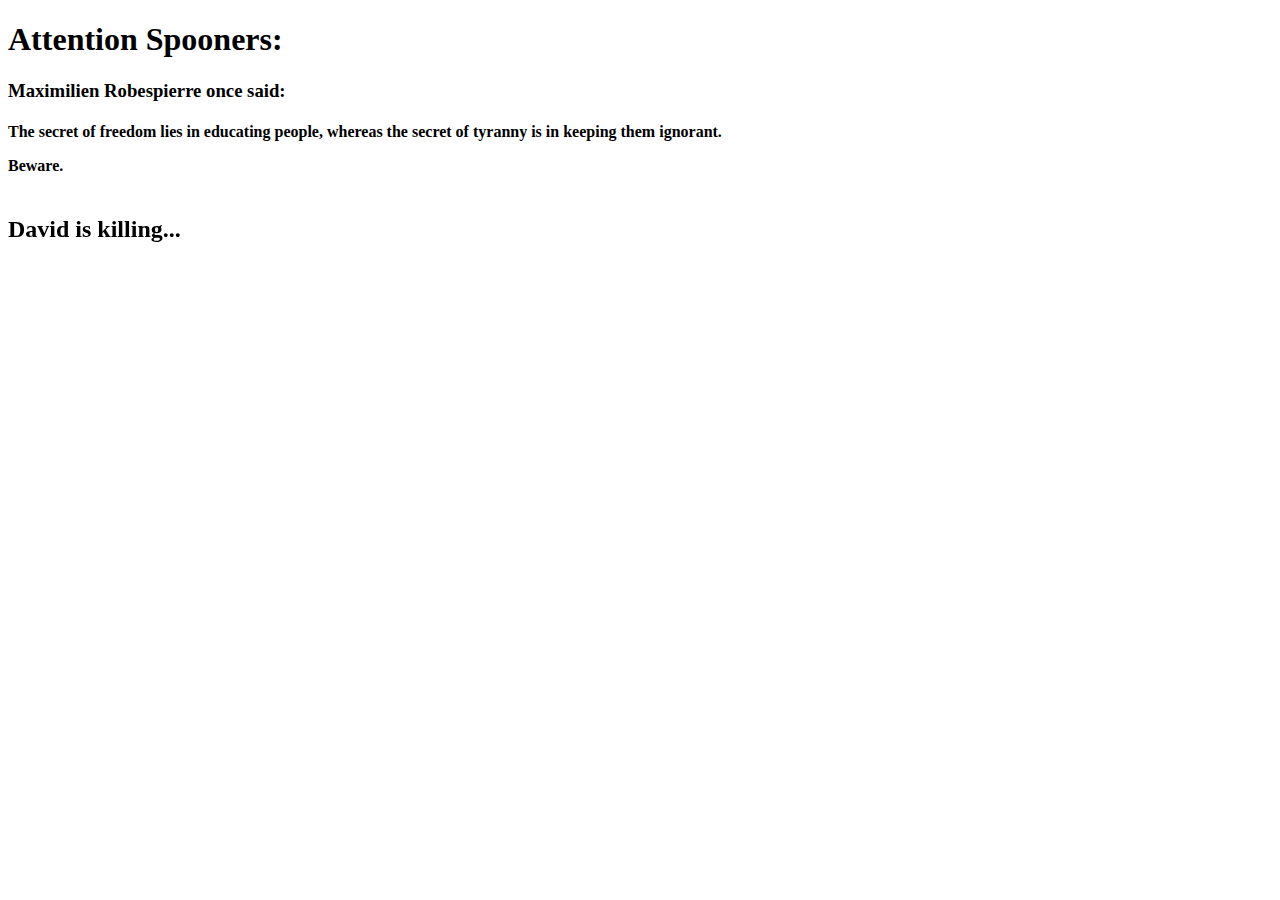
==== index.html @ ee6c7249 "yep" ====
<!DOCTYPE html>
<html>
<head>
	<title></title>
	<meta charset="utf-8">
    <meta http-equiv="X-UA-Compatible" content="IE=edge">
    <meta name="viewport" content="width=device-width, initial-scale=1">
    <meta name="description" content="spoons">
    <link href="styles.css" rel = "stylesheet">
</head>
<body>
<div>
	<h1>Attention Spooners:</h1>
	<h3>Maximilien Robespierre once said:</h4>
	<h4>The secret of freedom lies in educating people, whereas the secret of tyranny is in keeping them ignorant.</p>
	<p>Beware.</p>
</div>
<div class="flip-container" ontouchstart="this.classList.toggle('hover');">
	<div class="flipper">
		<div class="front">
			<h2> David is killing... </h2>
		</div>
		<div class="back">
			<h2> Deepthi </h2>
		</div>
	</div>
</div>
</body>
</html>
---- styles.css ----
/* entire container, keeps perspective */
.flip-container {
	perspective: 1000;
}
	/* flip the pane when hovered */
	.flip-container:hover .flipper, .flip-container.hover .flipper {
		transform: rotateY(180deg);
	}

.flip-container, .front, .back {
	width: 320px;
	height: 480px;
}

/* flip speed goes here */
.flipper {
	transition: 3s;
	transform-style: preserve-3d;

	position: relative;
}

/* hide back of pane during swap */
.front, .back {
	backface-visibility: hidden;

	position: absolute;
	top: 0;
	left: 0;
}

/* front pane, placed above back */
.front {
	z-index: 2;
	/* for firefox 31 */
	transform: rotateY(0deg);
}

/* back, initially hidden pane */
.back {
	transform: rotateY(180deg);
}
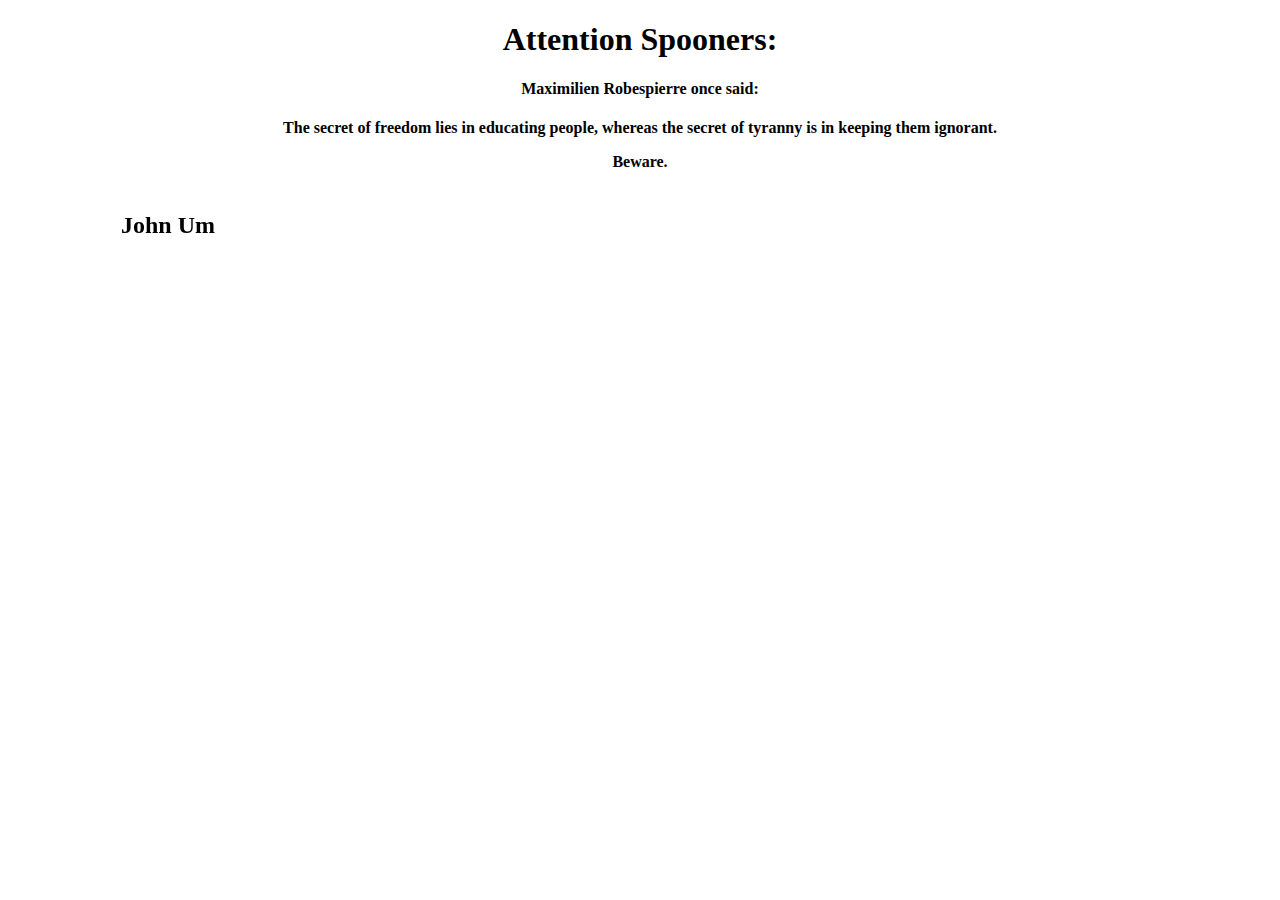
==== commit 4969c673: "hi." ====
--- a/index.html
+++ b/index.html
@@ -11,17 +11,17 @@
 <body>
 <div>
 	<h1>Attention Spooners:</h1>
-	<h3>Maximilien Robespierre once said:</h4>
+	<h4>Maximilien Robespierre once said:</h4>
 	<h4>The secret of freedom lies in educating people, whereas the secret of tyranny is in keeping them ignorant.</p>
 	<p>Beware.</p>
 </div>
 <div class="flip-container" ontouchstart="this.classList.toggle('hover');">
 	<div class="flipper">
 		<div class="front">
-			<h2> David is killing... </h2>
+			<h2> John Um </h2>
 		</div>
 		<div class="back">
-			<h2> Deepthi </h2>
+			<h2> Riya Shah </h2>
 		</div>
 	</div>
 </div>
--- a/styles.css
+++ b/styles.css
@@ -1,8 +1,8 @@
-/* entire container, keeps perspective */
+
 .flip-container {
 	perspective: 1000;
 }
-	/* flip the pane when hovered */
+	
 	.flip-container:hover .flipper, .flip-container.hover .flipper {
 		transform: rotateY(180deg);
 	}
@@ -12,15 +12,13 @@
 	height: 480px;
 }
 
-/* flip speed goes here */
 .flipper {
-	transition: 3s;
+	transition: 2s;
 	transform-style: preserve-3d;
 
 	position: relative;
 }
 
-/* hide back of pane during swap */
 .front, .back {
 	backface-visibility: hidden;
 
@@ -29,14 +27,16 @@
 	left: 0;
 }
 
-/* front pane, placed above back */
 .front {
 	z-index: 2;
 	/* for firefox 31 */
 	transform: rotateY(0deg);
 }
 
-/* back, initially hidden pane */
 .back {
 	transform: rotateY(180deg);
 }
+
+h1, h2, h3, h4, h5, h6, p {
+	text-align: center;
+}
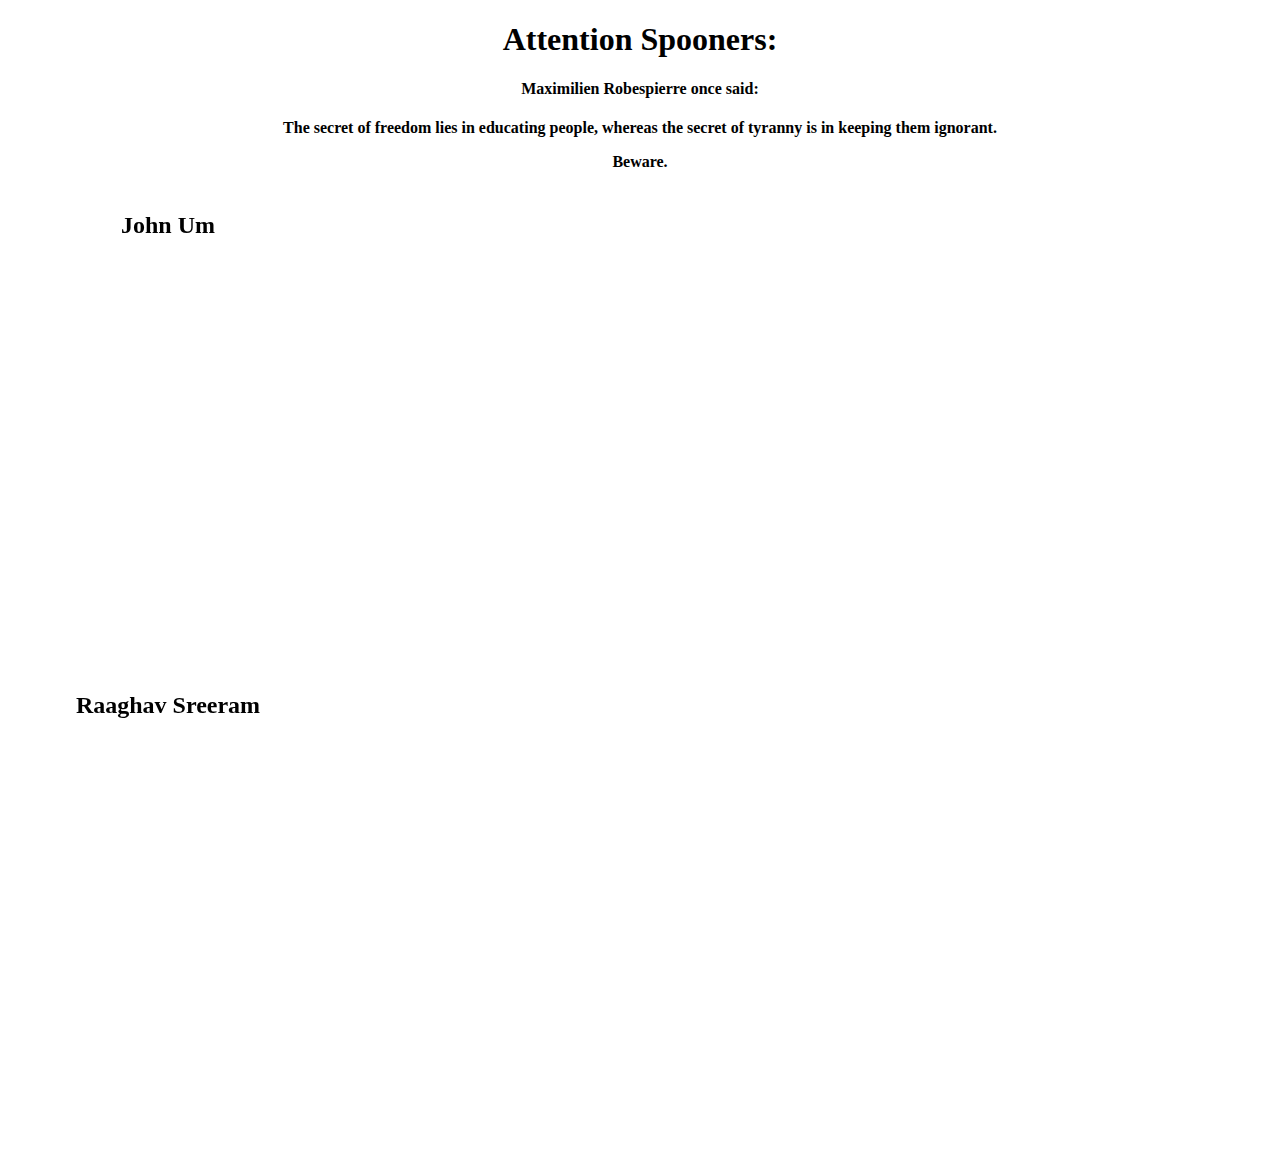
==== commit 826eac9c: "." ====
--- a/index.html
+++ b/index.html
@@ -25,5 +25,15 @@
 		</div>
 	</div>
 </div>
+<div class="flip-container" ontouchstart="this.classList.toggle('hover');">
+	<div class="flipper">
+		<div class="front">
+			<h2> Raaghav Sreeram </h2>
+		</div>
+		<div class="back">
+			<h2> Anna Chi </h2>
+		</div>
+</div>
+</div>
 </body>
 </html>
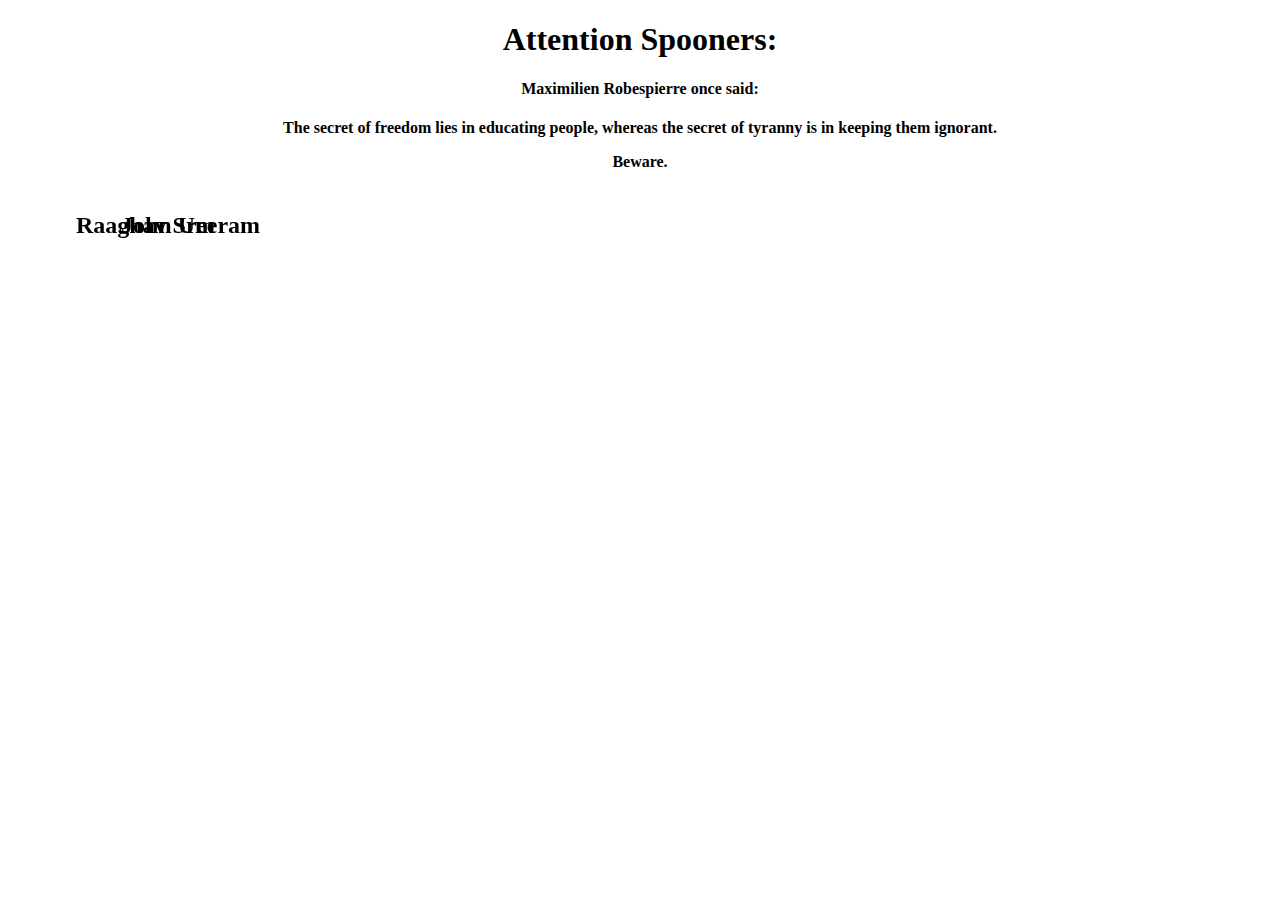
==== commit 60edcbf5: "hello." ====
--- a/index.html
+++ b/index.html
@@ -24,8 +24,6 @@
 			<h2> Riya Shah </h2>
 		</div>
 	</div>
-</div>
-<div class="flip-container" ontouchstart="this.classList.toggle('hover');">
 	<div class="flipper">
 		<div class="front">
 			<h2> Raaghav Sreeram </h2>
@@ -33,7 +31,8 @@
 		<div class="back">
 			<h2> Anna Chi </h2>
 		</div>
+	</div>
 </div>
-</div>
+
 </body>
 </html>
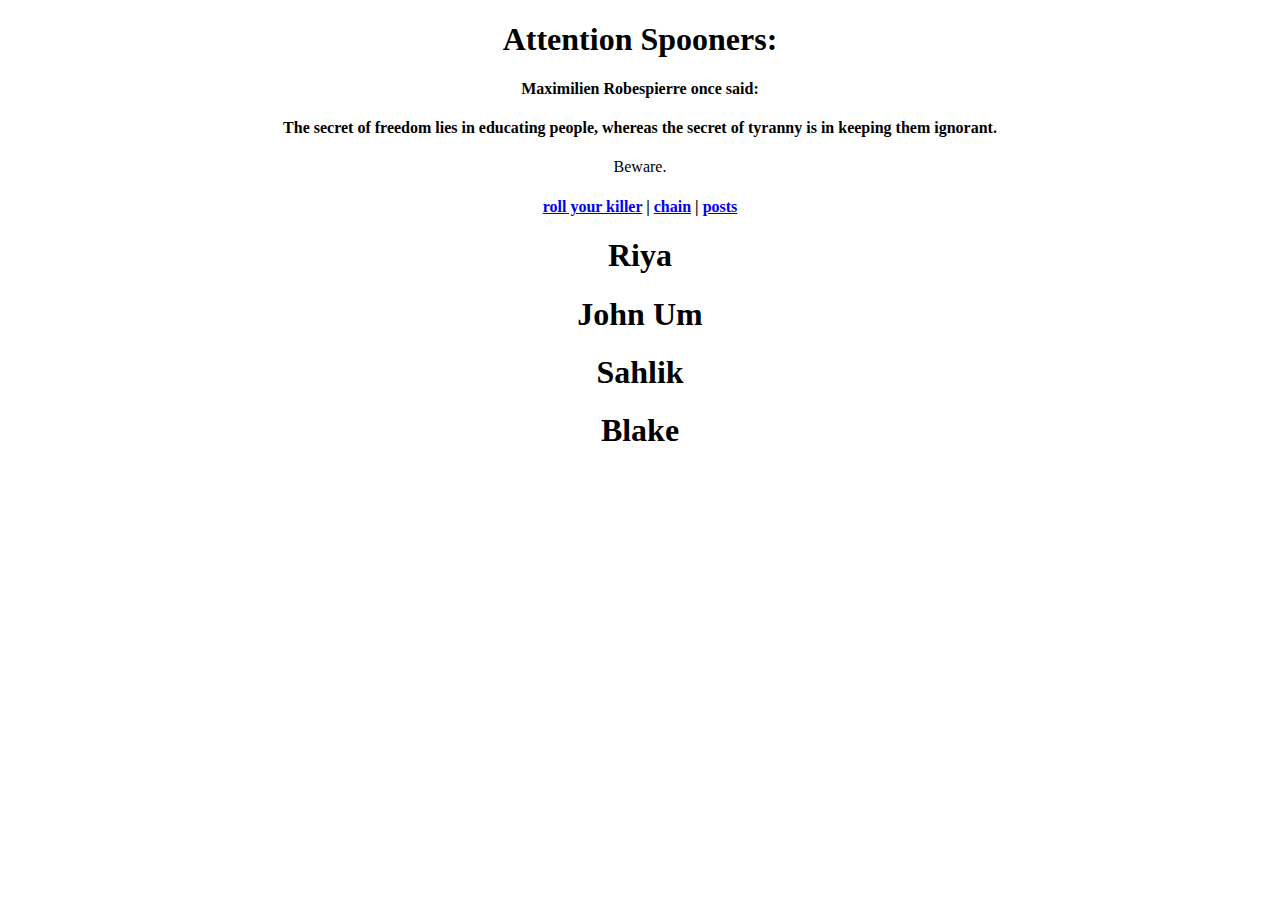
==== commit ff976641: "yummm" ====
--- a/index.html
+++ b/index.html
@@ -1,38 +1,64 @@
 <!DOCTYPE html>
 <html>
-<head>
-	<title></title>
-	<meta charset="utf-8">
-    <meta http-equiv="X-UA-Compatible" content="IE=edge">
-    <meta name="viewport" content="width=device-width, initial-scale=1">
-    <meta name="description" content="spoons">
-    <link href="styles.css" rel = "stylesheet">
-</head>
-<body>
-<div>
-	<h1>Attention Spooners:</h1>
-	<h4>Maximilien Robespierre once said:</h4>
-	<h4>The secret of freedom lies in educating people, whereas the secret of tyranny is in keeping them ignorant.</p>
-	<p>Beware.</p>
-</div>
-<div class="flip-container" ontouchstart="this.classList.toggle('hover');">
-	<div class="flipper">
-		<div class="front">
-			<h2> John Um </h2>
+	<head>
+		<title></title>
+		<meta charset="utf-8">
+		<title>SoT</title>
+
+    	<link href='https://fonts.googleapis.com/css?family=Raleway' rel='stylesheet' type='text/css'>
+    	<link href="styles.css" rel = "stylesheet">
+
+
+    	<script src="https://ajax.googleapis.com/ajax/libs/jquery/3.1.1/jquery.min.js"></script>
+
+	</head>
+	<body>
+		<div>
+			<h1>Attention Spooners:</h1>
+			<h4>Maximilien Robespierre once said:</h4>
+			<h4>The secret of freedom lies in educating people, whereas the secret of tyranny is in keeping them ignorant.</h4>
+			<p>Beware.</p>
+			<h4 class="links">
+				<a href="roll.html">roll your killer</a> | 
+				<a href="chain.html">chain</a> | 
+				<a href="posts.html">posts</a> 
+			</h4>
 		</div>
-		<div class="back">
-			<h2> Riya Shah </h2>
+
+		<div class="card-container">
+ 		 <div class="card">
+    			<div class="side">
+    				<h1>Riya</h1>
+    			</div>
+    			<div class="sideback">
+    				<h1>John Um</h1>
+    			</div>
+  			</div>
 		</div>
-	</div>
-	<div class="flipper">
-		<div class="front">
-			<h2> Raaghav Sreeram </h2>
+
+		<div class="dead card-container">
+ 		 <div class="card">
+    			<div class="side">
+    				<h1>Sahlik</h1>
+    			</div>
+    			<div class="sideback">
+    				<h1>Blake</h1>
+    			</div>
+  			</div>
 		</div>
-		<div class="back">
-			<h2> Anna Chi </h2>
-		</div>
-	</div>
-</div>
+	</body>
 
-</body>
+	<script>
+		console.log("nice try");
+		
+		$(document).bind("contextmenu",function(e) {
+ 			e.preventDefault();
+		});
+
+		$(document).keydown(function(e){
+    		if(e.which === 123){
+       			return false;
+    		}
+		});
+	</script>
 </html>
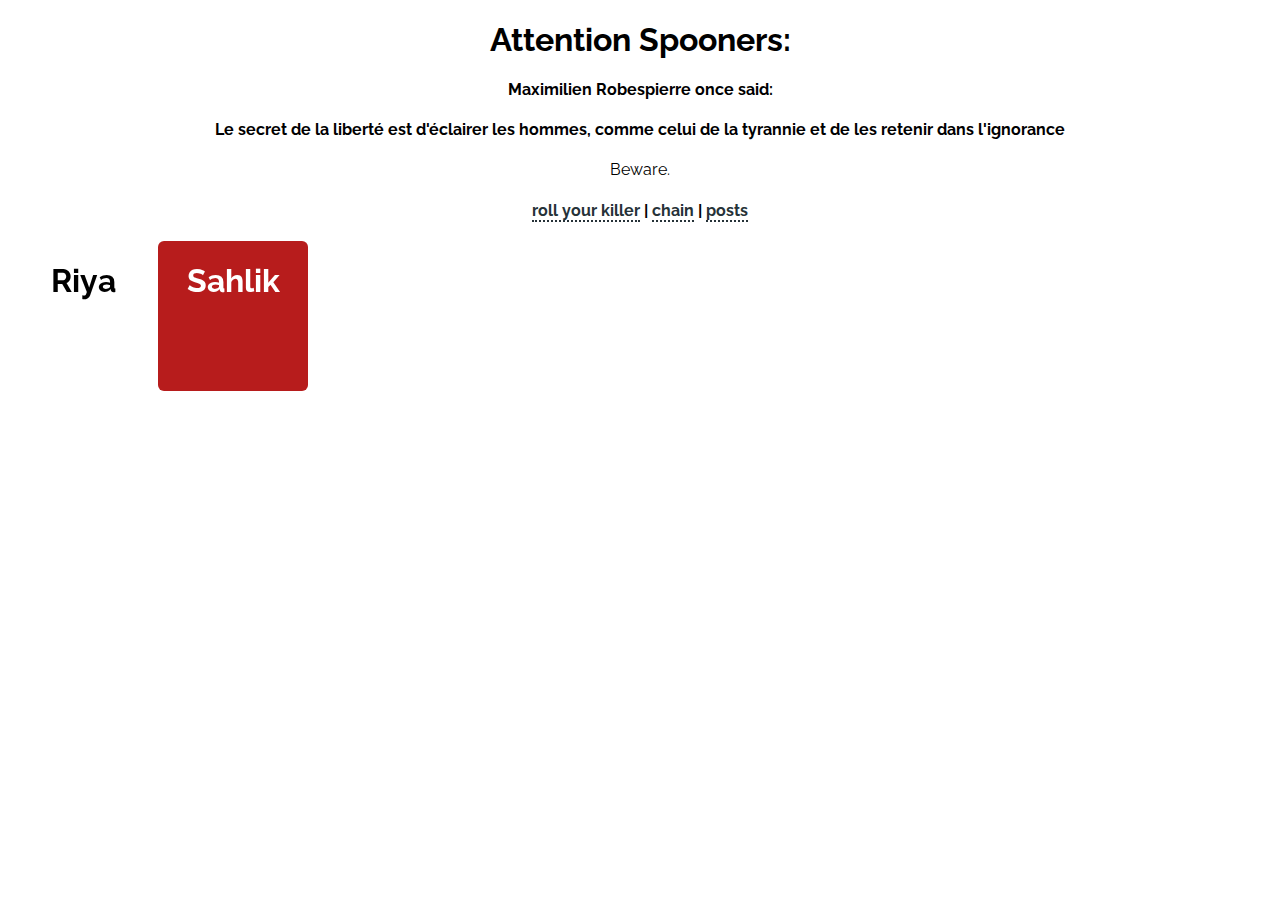
==== commit ab264152: "hi." ====
--- a/index.html
+++ b/index.html
@@ -16,7 +16,7 @@
 		<div>
 			<h1>Attention Spooners:</h1>
 			<h4>Maximilien Robespierre once said:</h4>
-			<h4>The secret of freedom lies in educating people, whereas the secret of tyranny is in keeping them ignorant.</h4>
+			<h4>Le secret de la liberté est d'éclairer les hommes, comme celui de la tyrannie et de les retenir dans l'ignorance</h4>
 			<p>Beware.</p>
 			<h4 class="links">
 				<a href="roll.html">roll your killer</a> | 
--- a/styles.css
+++ b/styles.css
@@ -1,42 +1,56 @@
 
-.flip-container {
-	perspective: 1000;
-}
-	
-	.flip-container:hover .flipper, .flip-container.hover .flipper {
-		transform: rotateY(180deg);
-	}
-
-.flip-container, .front, .back {
-	width: 320px;
-	height: 480px;
+body {
+	font-family: 'Raleway';
+	text-align: center;
 }
 
-.flipper {
-	transition: 2s;
-	transform-style: preserve-3d;
-
-	position: relative;
+.links a{
+	border-bottom: dotted 2px #263238; 
+	text-decoration: none; 
+	color:#263238;
+}
+.card-container {
+  float:left;
+  cursor: crosshair;
+  height: 150px;
+  perspective: 600;
+  position: relative;
+  width: 150px;
+}
+.card {
+  height: 100%;
+  position: absolute;
+  transform-style: preserve-3d;
+  transition: all 1s ease-in-out;
+  width: 100%;
+}
+.card:hover {
+  transform: rotateY(180deg);
+}
+.card .side {
+  backface-visibility: hidden;
+  border-radius: 6px;
+  height: 100%;
+  position: absolute;
+  overflow: hidden;
+  width: 100%;
+}
+.card .sideback {
+backface-visibility: hidden;
+  border-radius: 6px;
+  height: 100%;
+  position: absolute;
+  overflow: hidden;
+  width: 100%;
+  background: #fff;
+  color: #B71C1C;
+  text-align: center;
+  transform: rotateY(180deg);
 }
 
-.front, .back {
-	backface-visibility: hidden;
 
-	position: absolute;
-	top: 0;
-	left: 0;
+.dead .side{
+    background-color:#B71C1C;
+    color:#fff;
 }
 
-.front {
-	z-index: 2;
-	/* for firefox 31 */
-	transform: rotateY(0deg);
-}
-
-.back {
-	transform: rotateY(180deg);
-}
-
-h1, h2, h3, h4, h5, h6, p {
-	text-align: center;
-}
